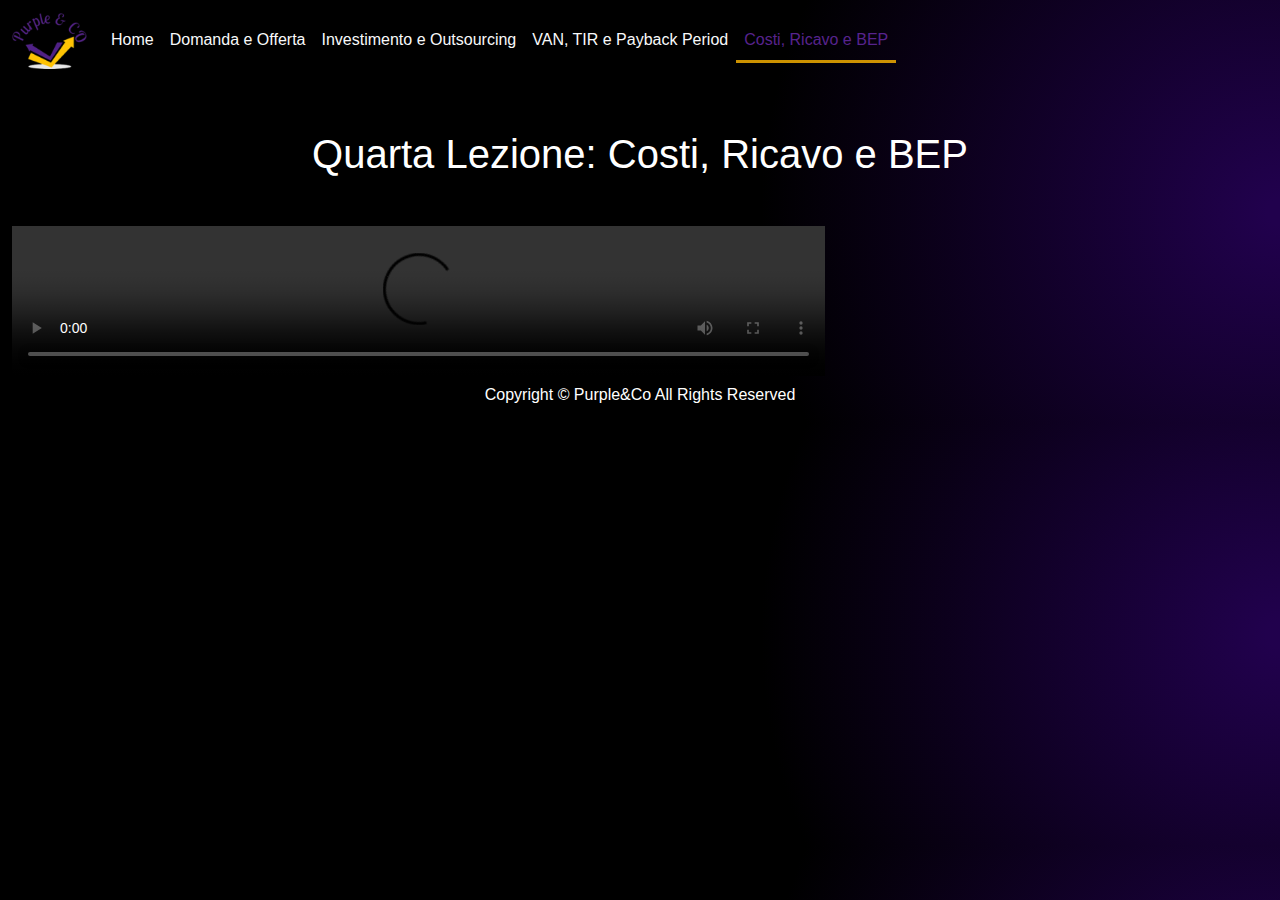
==== SinglePages/CoRiBEP.html @ 19a57cac "Add files via upload" ====
<!DOCTYPE html>
<html lang="en">
<head>
    <meta charset="UTF-8">
    <meta name="viewport" content="width=device-width, initial-scale=1.0">
    <title>Costi, Ricavi e Break Even Point</title>
    <link rel="stylesheet" href="../Bootstrap/css/bootstrap.css">
    <script src="../Bootstrap/js/bootstrap.js"></script>
    <link rel="stylesheet" href="../style.css">
</head>
<body class="bg_purpleGradiant2">
    <header class="mb-5">
        <nav class="navbar navbar-expand-lg bg-transparent">
            <div class="container-fluid">
                <a class="navbar-brand"><img width="75" src="../Images/logo.png" /></a>
                <button class="navbar-toggler" type="button" data-bs-toggle="collapse" data-bs-target="#navbarNav"
                    aria-controls="navbarNav" aria-expanded="false" aria-label="Toggle navigation">
                    <span class="navbar-toggler-icon"></span>
                </button>
                <div class="collapse navbar-collapse fs-6" id="navbarNav">
                    <ul class="navbar-nav">
                        <li class="nav-item">
                            <a class="nav-link text-light" href="../index.html">Home</a>
                        </li>
                        <li class="nav-item">
                            <a class="nav-link text-light" href="DomEOff.html">Domanda e Offerta</a>
                        </li>
                        <li class="nav-item">
                            <a class="nav-link text-light" href="InvEOut.html">Investimento e Outsourcing</a>
                        </li>
                        <li class="nav-item">
                            <a class="nav-link text-light" href="VTPayBack.html">VAN, TIR e Payback Period</a>
                        </li>
                        <li class="nav-item">
                            <a class="nav-link active-link text-light" href="CoRiBEP.html">Costi, Ricavo e BEP</a>
                        </li>
                    </ul>
                </div>
            </div>
        </nav>
    </header>
    <main>
        <h1 class="text-center">Quarta Lezione: Costi, Ricavo e BEP</h1>
        <div class="container-fluid row mt-5">
            <div class="container-fluid col-8">
                <video src="../Videos/Vitale Samuele Karol - Costi, Ricavi e BEP - Corso.mp4" playsinline="playsinline" class="bg-transparent object-fit-scale w-100" controls></video>
            </div>
            <div class="container-fluid col-4 text-center">
                <iframe src="https://docs.google.com/forms/d/e/1FAIpQLSfwAC3pbMdSZeffbCS_AupJmUjyi_AnwI_RoiULWeEO1Ee18A/viewform?embedded=true" width="100%" height="100%" frameborder="0" marginheight="0" marginwidth="0">Caricamento…</iframe>
            </div>
        </div>
    </main>
    <footer class="bottom-0 w-100">
        <div class="container-fluid">
            <p class="text-center">Copyright © Purple&Co All Rights Reserved<p>
        </div>
    </footer>
</body>
</html>
---- style.css ----
body, html{
    color: white;
    font-family:  "Mona Sans","Mona Sans Header Fallback",-apple-system,BlinkMacSystemFont,"Segoe UI",Helvetica,Arial,sans-serif,"Apple Color Emoji","Segoe UI Emoji","Segoe UI Symbol";
}
body{
    background-color: #0a0e12;
}
footer{
    border-bottom: none;
}
.nav-link:hover{
    opacity: 50%;
    border-bottom: solid 3px rgba(255, 183, 0, 0.4);
}
.active-link{
    color: #57238d !important;
    border-bottom: solid 3px rgba(255, 183, 0, 0.8);
}
.bg_purpleGradiant{
    background: radial-gradient(circle at 100%, #21014d 30%, #000000 90%);
}
.bg_purpleGradiant2{
    background: radial-gradient(circle at 100%, #21014d 1%, #000000 40%);
}
.box{
    border-left:solid 5px rgba(255, 183, 0, 0.2);
    border-bottom:solid 5px rgb(255, 183, 0, 0.2);
}
.first-box{
    border-left: solid 5px rgba(255, 183, 0, 0.2);
    border-bottom:solid 5px rgb(255, 183, 0, 0.2)
}
.last-box{
    border-right:solid 5px rgba(255, 183, 0, 0.2);
    border-left:solid 5px rgba(255, 183, 0, 0.2);
    border-bottom:solid 5px rgb(255, 183, 0, 0.2)
}
.full-box{
    border: solid 5px rgba(255, 183, 0, 0.2);
}
.box:hover{
    background-color: rgba(255, 255, 255, 0.1);
}
.first-box:hover{
    background-color: rgba(255, 255, 255, 0.1);
}
.last-box:hover{
    background-color: rgba(255, 255, 255, 0.1);
}
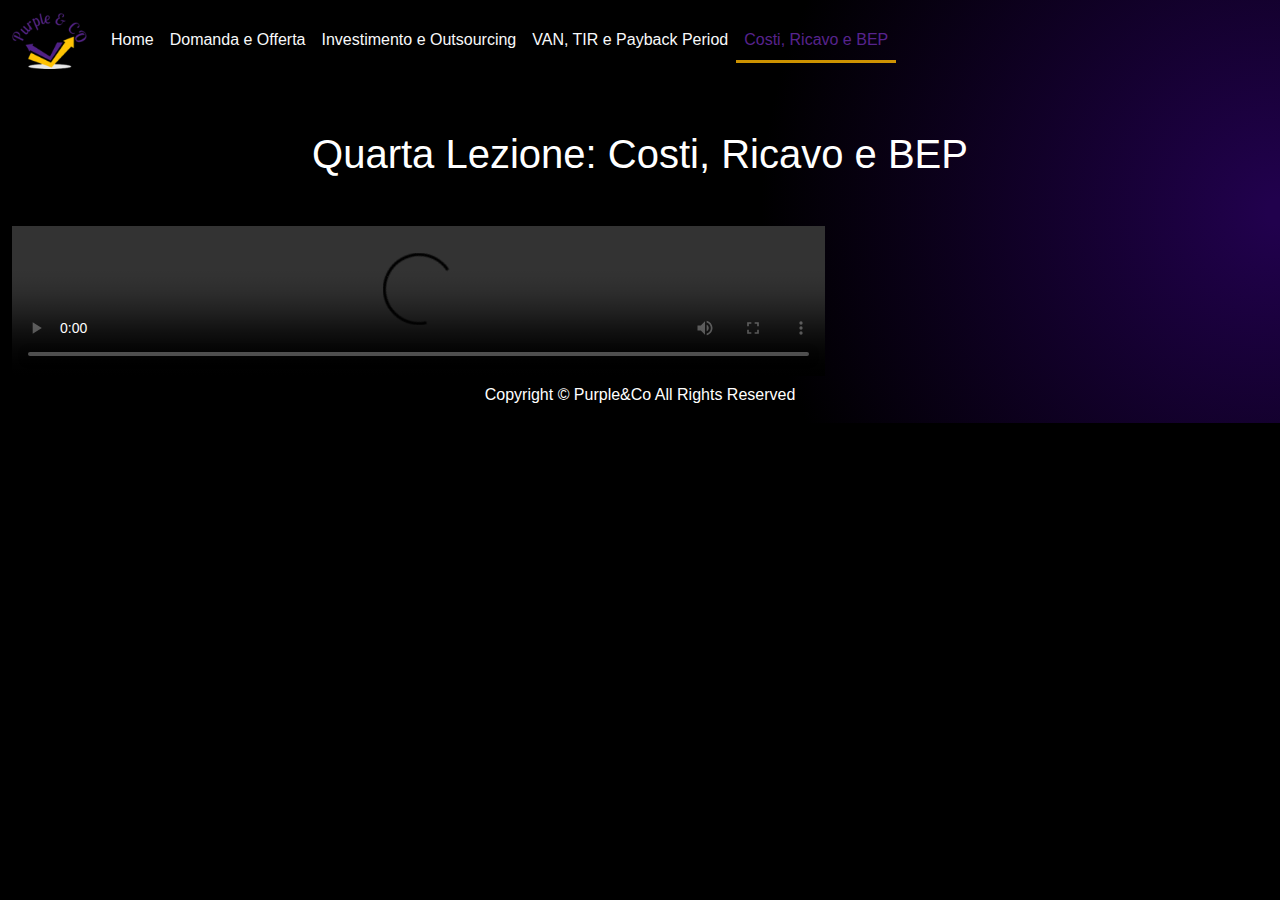
==== commit 8e1447ec: "Update Animation" ====
--- a/SinglePages/CoRiBEP.html
+++ b/SinglePages/CoRiBEP.html
@@ -1,5 +1,5 @@
 <!DOCTYPE html>
-<html lang="en">
+<html class="bg-black" lang="en">
 <head>
     <meta charset="UTF-8">
     <meta name="viewport" content="width=device-width, initial-scale=1.0">
--- a/style.css
+++ b/style.css
@@ -1,6 +1,7 @@
 body, html{
     color: white;
     font-family:  "Mona Sans","Mona Sans Header Fallback",-apple-system,BlinkMacSystemFont,"Segoe UI",Helvetica,Arial,sans-serif,"Apple Color Emoji","Segoe UI Emoji","Segoe UI Symbol";
+    overflow-x: hidden;
 }
 body{
     background-color: #0a0e12;
